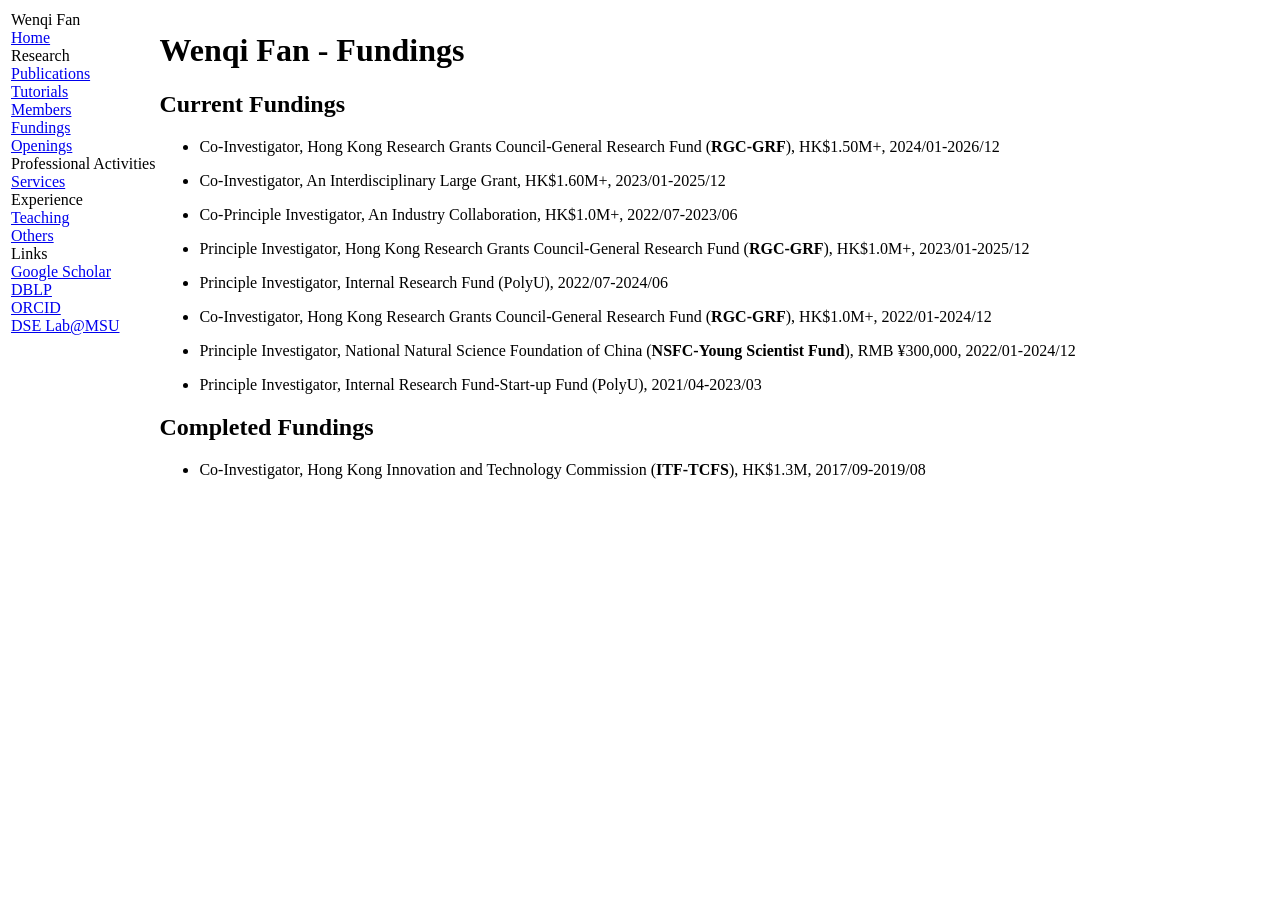
==== fundings.html @ f7fd9a90 "comment 20240210" ====
<!DOCTYPE html PUBLIC "-//W3C//DTD XHTML 1.1//EN"
  "http://www.w3.org/TR/xhtml11/DTD/xhtml11.dtd">
<html xmlns="http://www.w3.org/1999/xhtml" xml:lang="en">
<head>
<meta name="generator" content="jemdoc, see http://jemdoc.jaboc.net/" />
<meta http-equiv="Content-Type" content="text/html;charset=utf-8" />
<link rel="stylesheet" href="jemdoc.css" type="text/css" />
<title>Wenqi Fan - Fundings</title>
</head>
<body>
<table summary="Table for page layout." id="tlayout">
<tr valign="top">
<td id="layout-menu">
<div class="menu-category">Wenqi Fan</div>
<div class="menu-item"><a href="index.html">Home</a></div>
<div class="menu-category">Research</div>
<div class="menu-item"><a href="publications.html">Publications</a></div>
<div class="menu-item"><a href="tutorials.html">Tutorials</a></div>
<div class="menu-item"><a href="members.html">Members</a></div>
<div class="menu-item"><a href="fundings.html" class="current">Fundings</a></div>
<div class="menu-item"><a href="openings.html">Openings</a></div>
<div class="menu-category">Professional Activities</div>
<div class="menu-item"><a href="services.html">Services</a></div>
<div class="menu-category">Experience</div>
<div class="menu-item"><a href="teaching.html">Teaching</a></div>
<div class="menu-item"><a href="others.html">Others</a></div>
<div class="menu-category">Links</div>
<div class="menu-item"><a href="https://scholar.google.com/citations?user=SQ9UbHIAAAAJ&hl=en">Google&nbsp;Scholar</a></div>
<div class="menu-item"><a href="https://dblp.org/pid/218/7410.html">DBLP</a></div>
<div class="menu-item"><a href="https://orcid.org/0000-0002-4049-1233">ORCID</a></div>
<div class="menu-item"><a href="http://www.dse.cse.msu.edu">DSE&nbsp;Lab@MSU</a></div>
</td>
<td id="layout-content">
<div id="toptitle">
<h1>Wenqi Fan - Fundings</h1>
</div>
<h2>Current Fundings</h2>
<ul>
<li><p>Co-Investigator, Hong Kong Research Grants Council-General Research Fund (<b>RGC-GRF</b>), HK$1.50M+, 2024/01-2026/12 <br /></p>
</li>
</ul>
<ul>
<li><p>Co-Investigator, An Interdisciplinary Large Grant, HK$1.60M+, 2023/01-2025/12 <br /></p>
</li>
</ul>
<ul>
<li><p>Co-Principle Investigator, An Industry Collaboration, HK$1.0M+, 2022/07-2023/06 <br /></p>
</li>
</ul>
<ul>
<li><p>Principle Investigator, Hong Kong Research Grants Council-General Research Fund (<b>RGC-GRF</b>),  HK$1.0M+, 2023/01-2025/12 <br /></p>
</li>
</ul>
<ul>
<li><p>Principle Investigator, Internal Research Fund (PolyU), 2022/07-2024/06 <br /></p>
</li>
</ul>
<ul>
<li><p>Co-Investigator, Hong Kong Research Grants Council-General Research Fund (<b>RGC-GRF</b>), HK$1.0M+, 2022/01-2024/12 <br /></p>
</li>
</ul>
<ul>
<li><p>Principle Investigator, National Natural Science Foundation of China (<b>NSFC-Young Scientist Fund</b>), RMB ¥300,000, 2022/01-2024/12 <br /></p>
</li>
</ul>
<ul>
<li><p>Principle Investigator, Internal Research Fund-Start-up Fund (PolyU), 2021/04-2023/03 <br /></p>
</li>
</ul>
<h2>Completed Fundings</h2>
<ul>
<li><p>Co-Investigator, Hong Kong Innovation and Technology Commission (<b>ITF-TCFS</b>), HK$1.3M, 2017/09-2019/08 <br /></p>
</li>
</ul>
</td>
</tr>
</table>
</body>
</html>
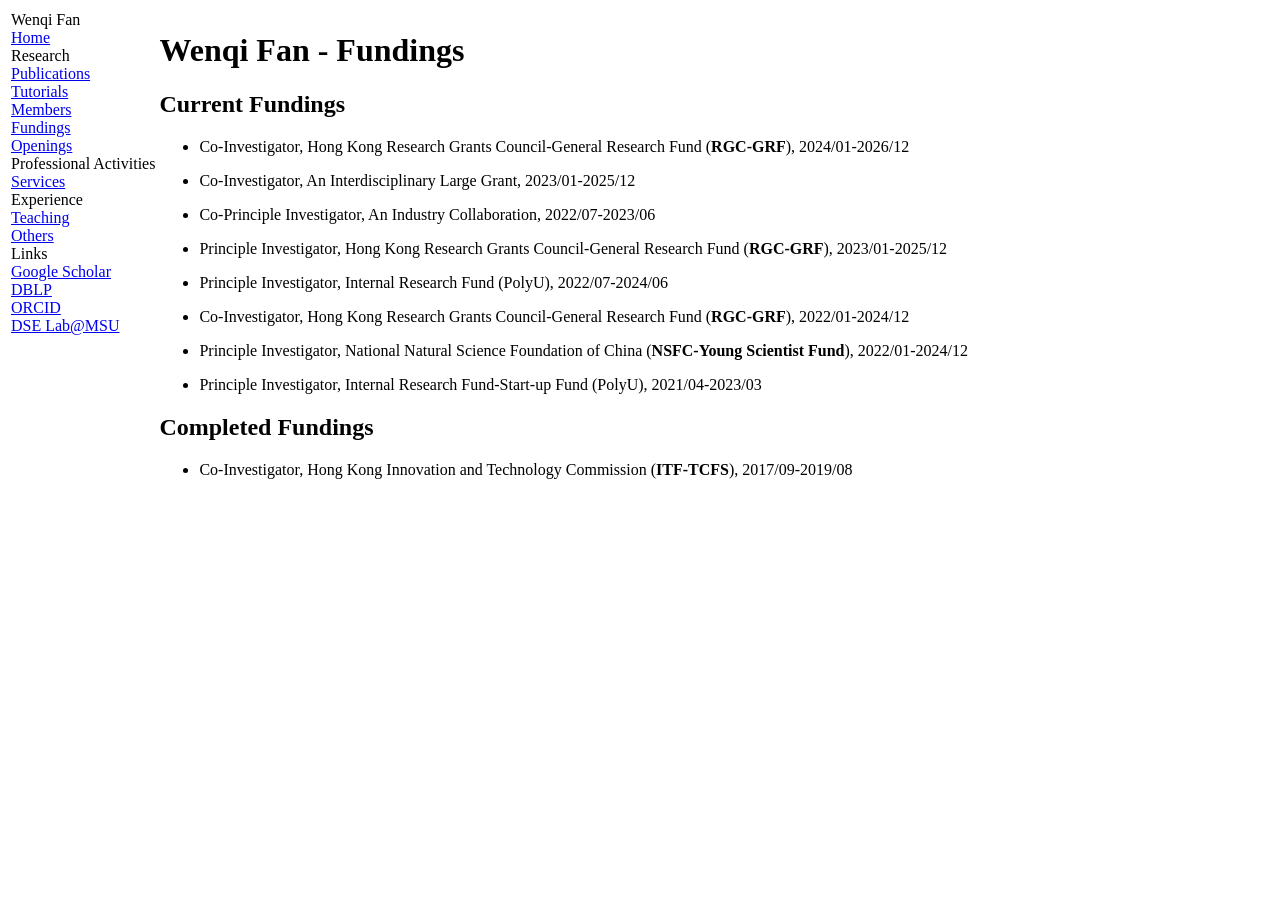
==== commit ddf90b7f: "comment 20240210" ====
--- a/fundings.html
+++ b/fundings.html
@@ -36,19 +36,19 @@
 </div>
 <h2>Current Fundings</h2>
 <ul>
-<li><p>Co-Investigator, Hong Kong Research Grants Council-General Research Fund (<b>RGC-GRF</b>), HK$1.50M+, 2024/01-2026/12 <br /></p>
+<li><p>Co-Investigator, Hong Kong Research Grants Council-General Research Fund (<b>RGC-GRF</b>), 2024/01-2026/12 <br /></p>
 </li>
 </ul>
 <ul>
-<li><p>Co-Investigator, An Interdisciplinary Large Grant, HK$1.60M+, 2023/01-2025/12 <br /></p>
+<li><p>Co-Investigator, An Interdisciplinary Large Grant, 2023/01-2025/12 <br /></p>
 </li>
 </ul>
 <ul>
-<li><p>Co-Principle Investigator, An Industry Collaboration, HK$1.0M+, 2022/07-2023/06 <br /></p>
+<li><p>Co-Principle Investigator, An Industry Collaboration, 2022/07-2023/06 <br /></p>
 </li>
 </ul>
 <ul>
-<li><p>Principle Investigator, Hong Kong Research Grants Council-General Research Fund (<b>RGC-GRF</b>),  HK$1.0M+, 2023/01-2025/12 <br /></p>
+<li><p>Principle Investigator, Hong Kong Research Grants Council-General Research Fund (<b>RGC-GRF</b>), 2023/01-2025/12 <br /></p>
 </li>
 </ul>
 <ul>
@@ -56,11 +56,11 @@
 </li>
 </ul>
 <ul>
-<li><p>Co-Investigator, Hong Kong Research Grants Council-General Research Fund (<b>RGC-GRF</b>), HK$1.0M+, 2022/01-2024/12 <br /></p>
+<li><p>Co-Investigator, Hong Kong Research Grants Council-General Research Fund (<b>RGC-GRF</b>), 2022/01-2024/12 <br /></p>
 </li>
 </ul>
 <ul>
-<li><p>Principle Investigator, National Natural Science Foundation of China (<b>NSFC-Young Scientist Fund</b>), RMB ¥300,000, 2022/01-2024/12 <br /></p>
+<li><p>Principle Investigator, National Natural Science Foundation of China (<b>NSFC-Young Scientist Fund</b>), 2022/01-2024/12 <br /></p>
 </li>
 </ul>
 <ul>
@@ -69,7 +69,7 @@
 </ul>
 <h2>Completed Fundings</h2>
 <ul>
-<li><p>Co-Investigator, Hong Kong Innovation and Technology Commission (<b>ITF-TCFS</b>), HK$1.3M, 2017/09-2019/08 <br /></p>
+<li><p>Co-Investigator, Hong Kong Innovation and Technology Commission (<b>ITF-TCFS</b>), 2017/09-2019/08 <br /></p>
 </li>
 </ul>
 </td>
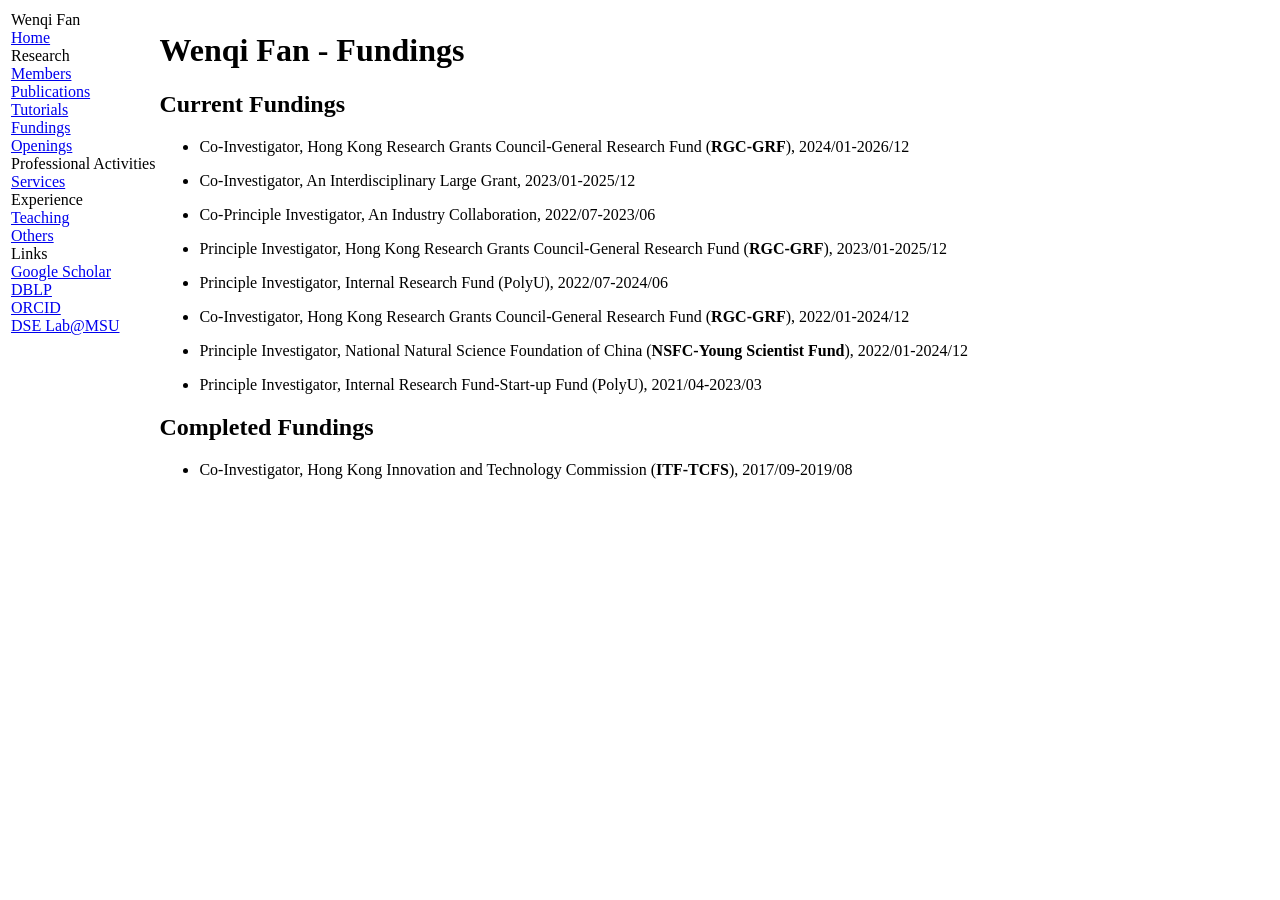
==== commit d40c0b55: "comment 20240228" ====
--- a/fundings.html
+++ b/fundings.html
@@ -14,9 +14,9 @@
 <div class="menu-category">Wenqi Fan</div>
 <div class="menu-item"><a href="index.html">Home</a></div>
 <div class="menu-category">Research</div>
+<div class="menu-item"><a href="members.html">Members</a></div>
 <div class="menu-item"><a href="publications.html">Publications</a></div>
 <div class="menu-item"><a href="tutorials.html">Tutorials</a></div>
-<div class="menu-item"><a href="members.html">Members</a></div>
 <div class="menu-item"><a href="fundings.html" class="current">Fundings</a></div>
 <div class="menu-item"><a href="openings.html">Openings</a></div>
 <div class="menu-category">Professional Activities</div>
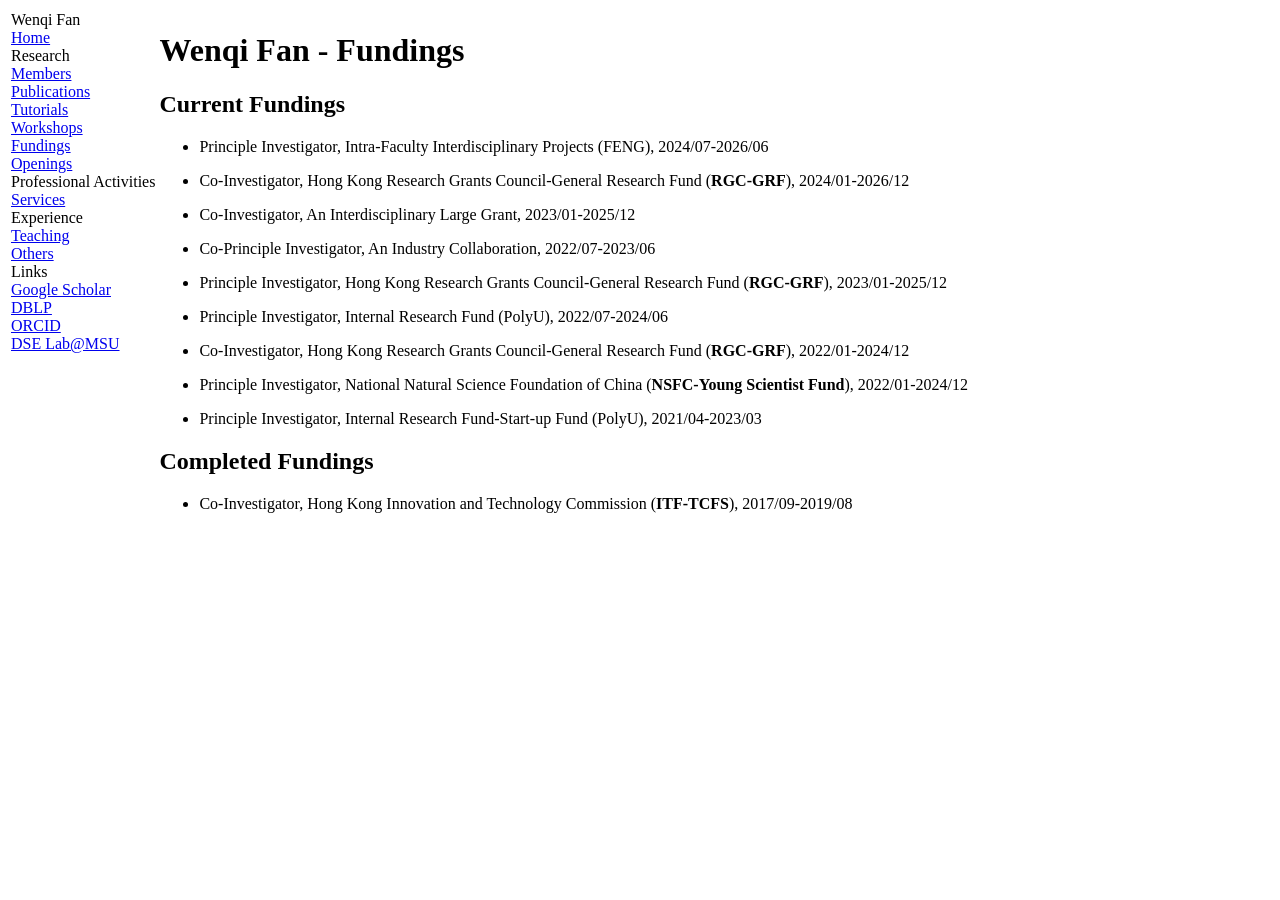
==== commit 5d9bf175: "comment 20240521" ====
--- a/fundings.html
+++ b/fundings.html
@@ -17,6 +17,7 @@
 <div class="menu-item"><a href="members.html">Members</a></div>
 <div class="menu-item"><a href="publications.html">Publications</a></div>
 <div class="menu-item"><a href="tutorials.html">Tutorials</a></div>
+<div class="menu-item"><a href="workshops.html">Workshops</a></div>
 <div class="menu-item"><a href="fundings.html" class="current">Fundings</a></div>
 <div class="menu-item"><a href="openings.html">Openings</a></div>
 <div class="menu-category">Professional Activities</div>
@@ -35,6 +36,10 @@
 <h1>Wenqi Fan - Fundings</h1>
 </div>
 <h2>Current Fundings</h2>
+<ul>
+<li><p>Principle Investigator, Intra-Faculty Interdisciplinary Projects (FENG), 2024/07-2026/06 <br /></p>
+</li>
+</ul>
 <ul>
 <li><p>Co-Investigator, Hong Kong Research Grants Council-General Research Fund (<b>RGC-GRF</b>), 2024/01-2026/12 <br /></p>
 </li>
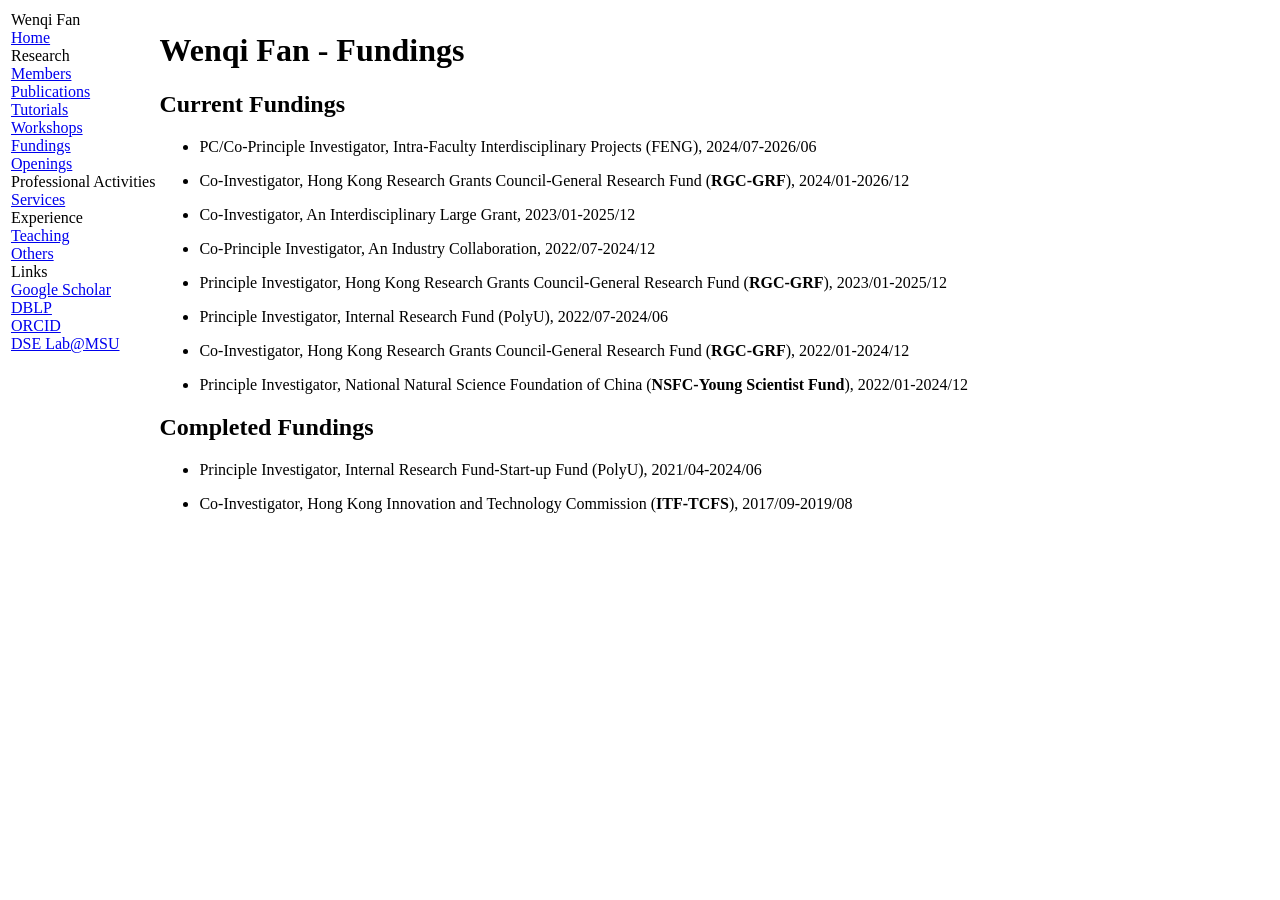
==== commit f8f70757: "comment 20240527" ====
--- a/fundings.html
+++ b/fundings.html
@@ -37,7 +37,7 @@
 </div>
 <h2>Current Fundings</h2>
 <ul>
-<li><p>Principle Investigator, Intra-Faculty Interdisciplinary Projects (FENG), 2024/07-2026/06 <br /></p>
+<li><p>PC/Co-Principle Investigator, Intra-Faculty Interdisciplinary Projects (FENG), 2024/07-2026/06 <br /></p>
 </li>
 </ul>
 <ul>
@@ -49,7 +49,7 @@
 </li>
 </ul>
 <ul>
-<li><p>Co-Principle Investigator, An Industry Collaboration, 2022/07-2023/06 <br /></p>
+<li><p>Co-Principle Investigator, An Industry Collaboration, 2022/07-2024/12 <br /></p>
 </li>
 </ul>
 <ul>
@@ -68,11 +68,11 @@
 <li><p>Principle Investigator, National Natural Science Foundation of China (<b>NSFC-Young Scientist Fund</b>), 2022/01-2024/12 <br /></p>
 </li>
 </ul>
+<h2>Completed Fundings</h2>
 <ul>
-<li><p>Principle Investigator, Internal Research Fund-Start-up Fund (PolyU), 2021/04-2023/03 <br /></p>
+<li><p>Principle Investigator, Internal Research Fund-Start-up Fund (PolyU), 2021/04-2024/06 <br /></p>
 </li>
 </ul>
-<h2>Completed Fundings</h2>
 <ul>
 <li><p>Co-Investigator, Hong Kong Innovation and Technology Commission (<b>ITF-TCFS</b>), 2017/09-2019/08 <br /></p>
 </li>
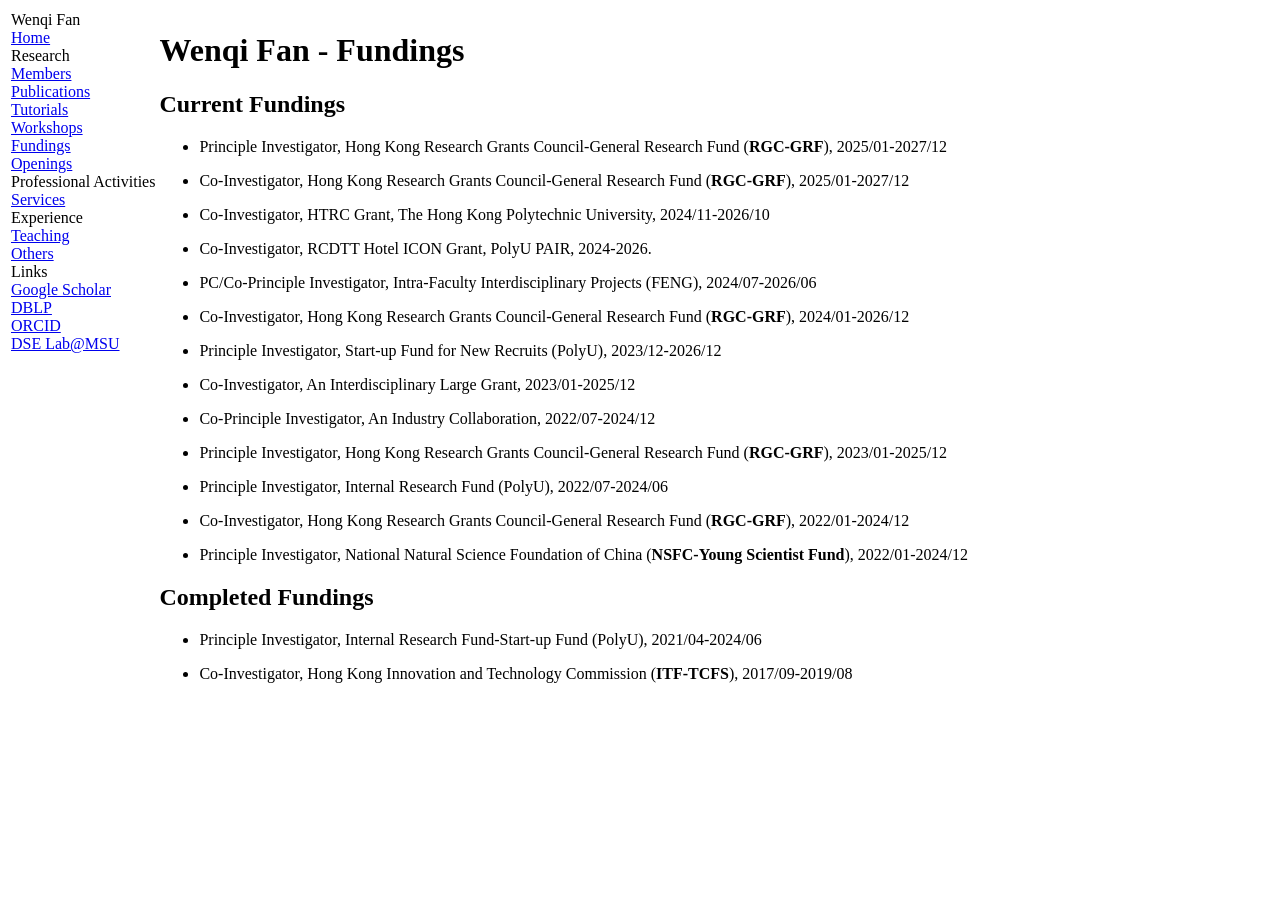
==== commit bbd0237f: "comment 20240707" ====
--- a/fundings.html
+++ b/fundings.html
@@ -37,11 +37,31 @@
 </div>
 <h2>Current Fundings</h2>
 <ul>
+<li><p>Principle Investigator, Hong Kong Research Grants Council-General Research Fund (<b>RGC-GRF</b>), 2025/01-2027/12 <br /></p>
+</li>
+</ul>
+<ul>
+<li><p>Co-Investigator, Hong Kong Research Grants Council-General Research Fund (<b>RGC-GRF</b>), 2025/01-2027/12  <br /></p>
+</li>
+</ul>
+<ul>
+<li><p>Co-Investigator, HTRC Grant, The Hong Kong Polytechnic University, 2024/11-2026/10 <br /></p>
+</li>
+</ul>
+<ul>
+<li><p>Co-Investigator, RCDTT Hotel ICON Grant, PolyU PAIR,  2024-2026.  <br /></p>
+</li>
+</ul>
+<ul>
 <li><p>PC/Co-Principle Investigator, Intra-Faculty Interdisciplinary Projects (FENG), 2024/07-2026/06 <br /></p>
 </li>
 </ul>
 <ul>
 <li><p>Co-Investigator, Hong Kong Research Grants Council-General Research Fund (<b>RGC-GRF</b>), 2024/01-2026/12 <br /></p>
+</li>
+</ul>
+<ul>
+<li><p>Principle Investigator, Start-up Fund for New Recruits (PolyU), 2023/12-2026/12 <br /></p>
 </li>
 </ul>
 <ul>
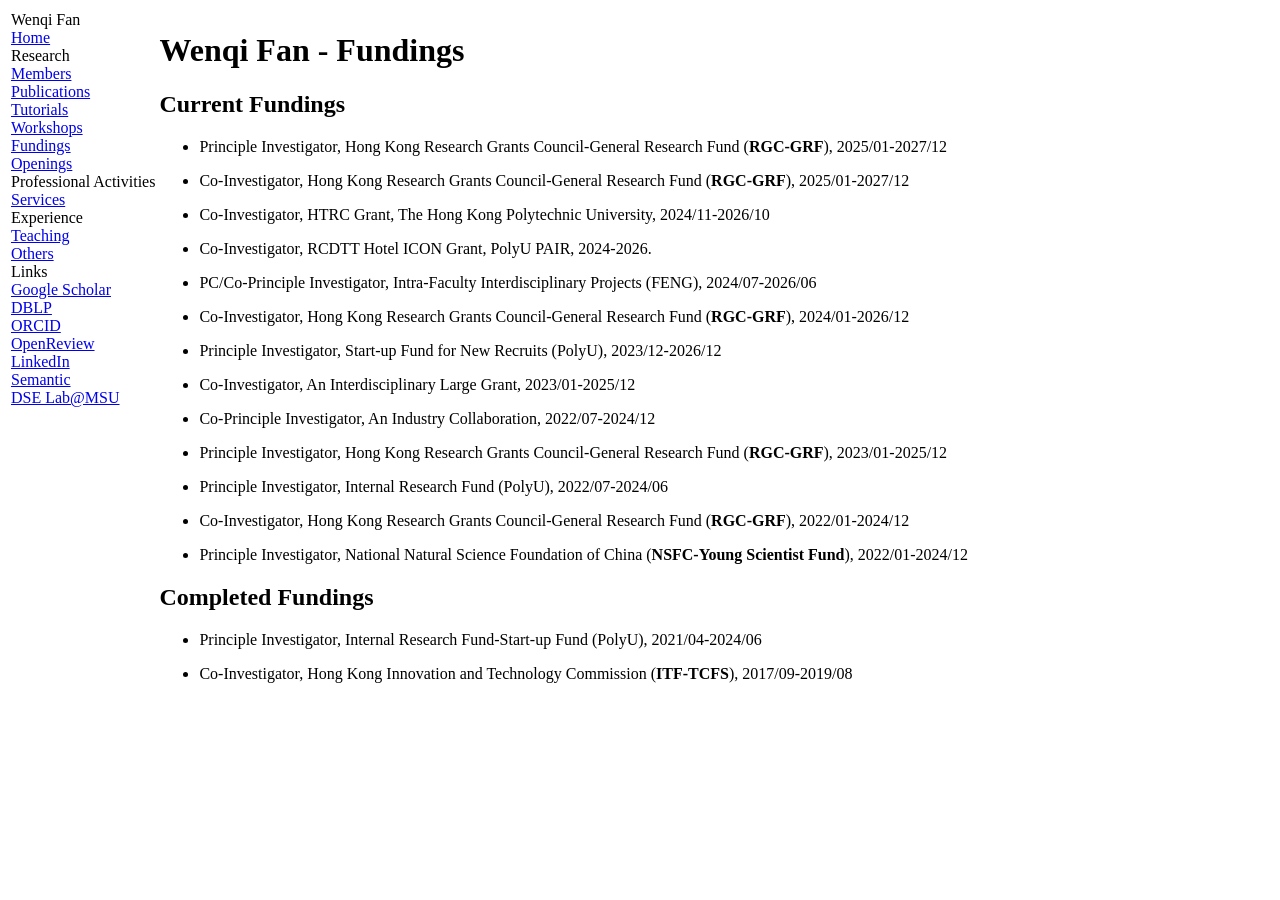
==== commit d693b61b: "comment 20241102" ====
--- a/fundings.html
+++ b/fundings.html
@@ -29,6 +29,9 @@
 <div class="menu-item"><a href="https://scholar.google.com/citations?user=SQ9UbHIAAAAJ&hl=en">Google&nbsp;Scholar</a></div>
 <div class="menu-item"><a href="https://dblp.org/pid/218/7410.html">DBLP</a></div>
 <div class="menu-item"><a href="https://orcid.org/0000-0002-4049-1233">ORCID</a></div>
+<div class="menu-item"><a href="https://openreview.net/profile?id=~Wenqi_Fan1">OpenReview</a></div>
+<div class="menu-item"><a href="https://www.linkedin.com/in/wenqi-fan-a425a7196/">LinkedIn</a></div>
+<div class="menu-item"><a href="https://www.semanticscholar.org/author/Wenqi-Fan/41031455">Semantic</a></div>
 <div class="menu-item"><a href="http://www.dse.cse.msu.edu">DSE&nbsp;Lab@MSU</a></div>
 </td>
 <td id="layout-content">
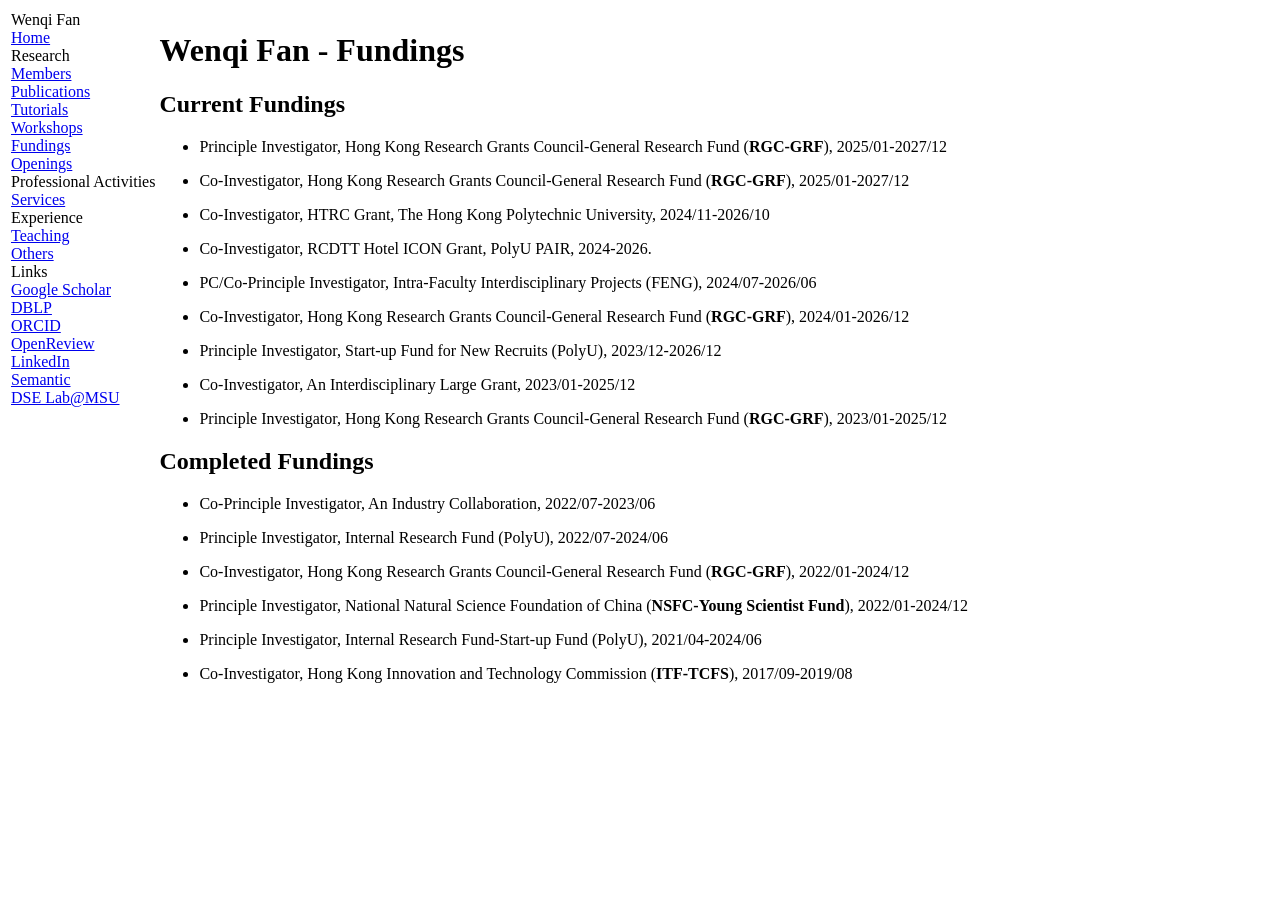
==== commit 262816e6: "comment 20241213" ====
--- a/fundings.html
+++ b/fundings.html
@@ -72,11 +72,12 @@
 </li>
 </ul>
 <ul>
-<li><p>Co-Principle Investigator, An Industry Collaboration, 2022/07-2024/12 <br /></p>
+<li><p>Principle Investigator, Hong Kong Research Grants Council-General Research Fund (<b>RGC-GRF</b>), 2023/01-2025/12 <br /></p>
 </li>
 </ul>
+<h2>Completed Fundings</h2>
 <ul>
-<li><p>Principle Investigator, Hong Kong Research Grants Council-General Research Fund (<b>RGC-GRF</b>), 2023/01-2025/12 <br /></p>
+<li><p>Co-Principle Investigator, An Industry Collaboration, 2022/07-2023/06 <br /></p>
 </li>
 </ul>
 <ul>
@@ -91,7 +92,6 @@
 <li><p>Principle Investigator, National Natural Science Foundation of China (<b>NSFC-Young Scientist Fund</b>), 2022/01-2024/12 <br /></p>
 </li>
 </ul>
-<h2>Completed Fundings</h2>
 <ul>
 <li><p>Principle Investigator, Internal Research Fund-Start-up Fund (PolyU), 2021/04-2024/06 <br /></p>
 </li>
